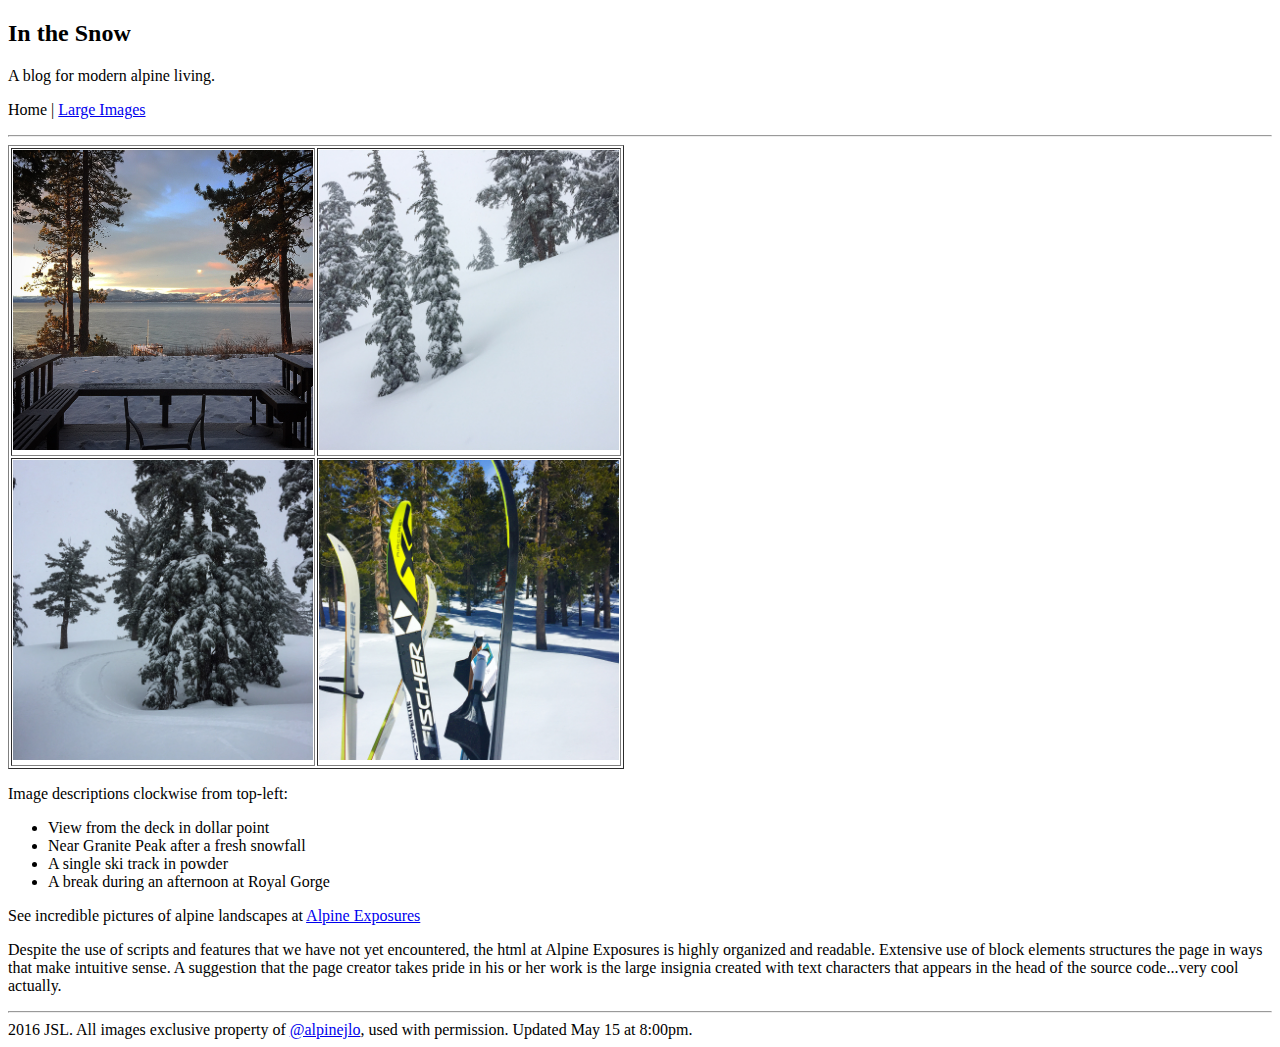
==== index.html @ 63b9df27 "modified images and sources" ====
<!DOCTYPE html>
<html>
<head>
	<title>In the Snow</title>
</head>
<body>
	<div>
		<h2>In the Snow</h2>
		
		<p>A blog for modern alpine living.</p>
	
		<nav>
			<p>Home |
			<a href="photos.html">Large Images</a>
			</p>
		</nav>

		<hr>
	</div>

	<div>
		<table border=1>
			<tr>
				<td><img src="images/deck_.jpg" alt="deck view" width="300" height="300"></td>
				<td><img src="images/snow1_.jpg" alt="snow 1" width="300" height="300"></td>
			</tr>
			<tr>
				<td><img src="images/snow2_.jpg" alt="snow 2" width="300" height="300"></td>
				<td><img src="images/xc_.jpg" alt="royal gorge" width="300" height="300"></td>
			</tr>
		</table>
	</div>

	<div>
		<p>Image descriptions clockwise from top-left:</p>
		<ul>
			<li>View from the deck in dollar point</li>
			<li>Near Granite Peak after a fresh snowfall</li>
			<li>A single ski track in powder</li>
			<li>A break during an afternoon at Royal Gorge</li>
		</ul>
	</div>

	<div>
		<p>See incredible pictures of alpine landscapes at <a href="http://alpineexposures.com">Alpine Exposures</a></p>
		<p>Despite the use of scripts and features that we have not yet encountered, the html at Alpine Exposures is highly organized and readable. Extensive use of block elements structures the page in ways that make intuitive sense. A suggestion that the page creator takes pride in his or her work is the large insignia created with text characters that appears in the head of the source code...very cool actually.</p>
	</div>

	<hr>

	<footer>2016 JSL. All images exclusive property of <a href="https://www.instagram.com/alpinejlo/">@alpinejlo</a>, used with permission. Updated <time datetime="2016-05-15 20:00">May 15 at 8:00pm</time>.</footer>


</body>
</html>
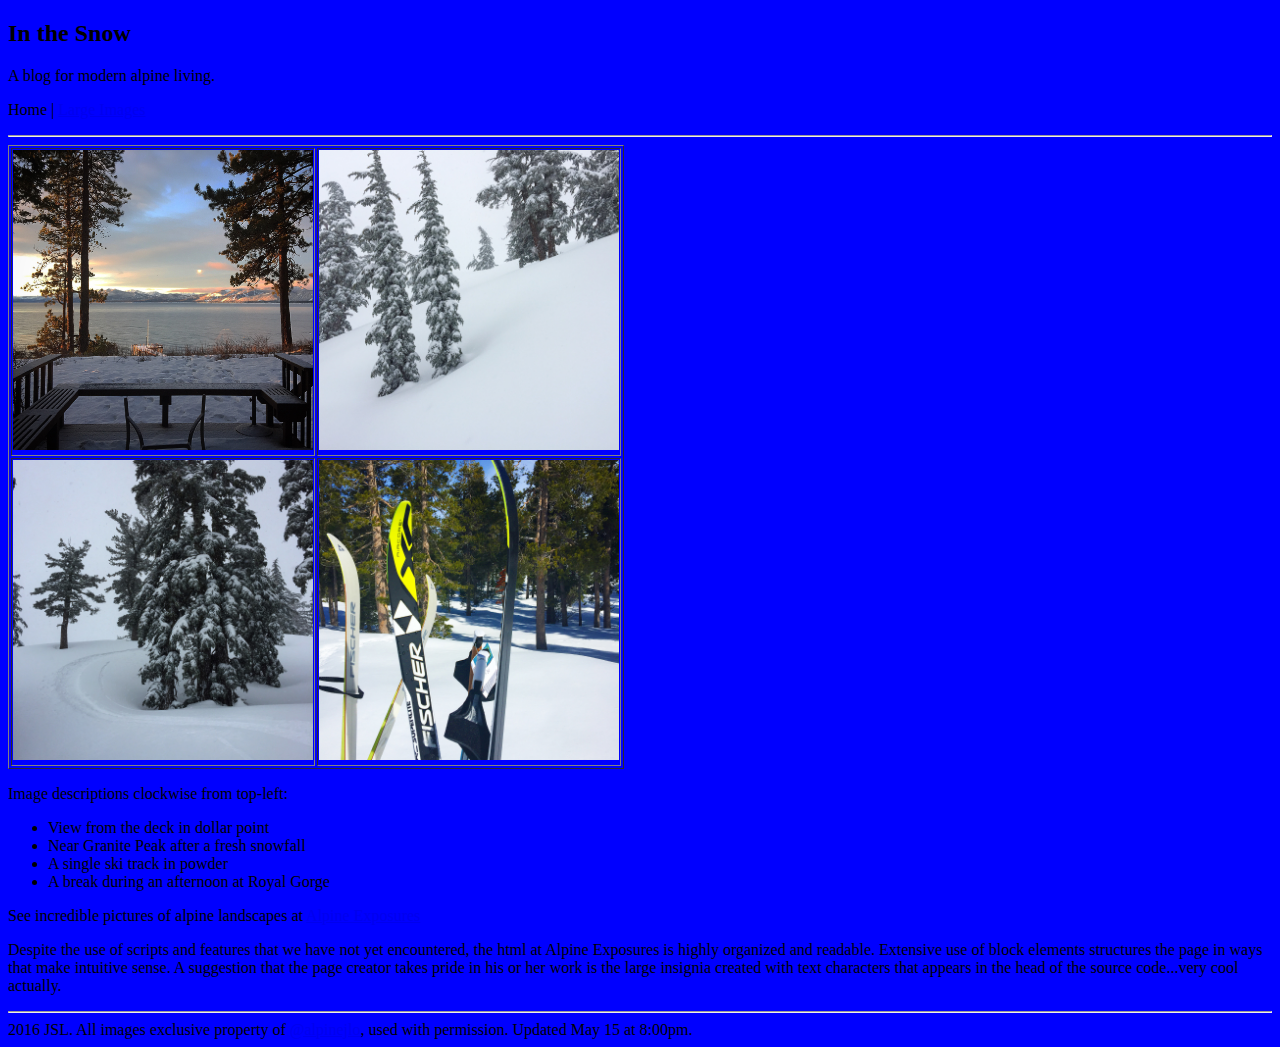
==== commit cff056d0: "adding linked stylesheet" ====
--- a/index.html
+++ b/index.html
@@ -2,6 +2,7 @@
 <html>
 <head>
 	<title>In the Snow</title>
+	<link rel="stylesheet" href="styles.css" type="text/css">
 </head>
 <body>
 	<div>
--- a/styles.css
+++ b/styles.css
@@ -0,0 +1,3 @@
+body {
+	background: blue;
+}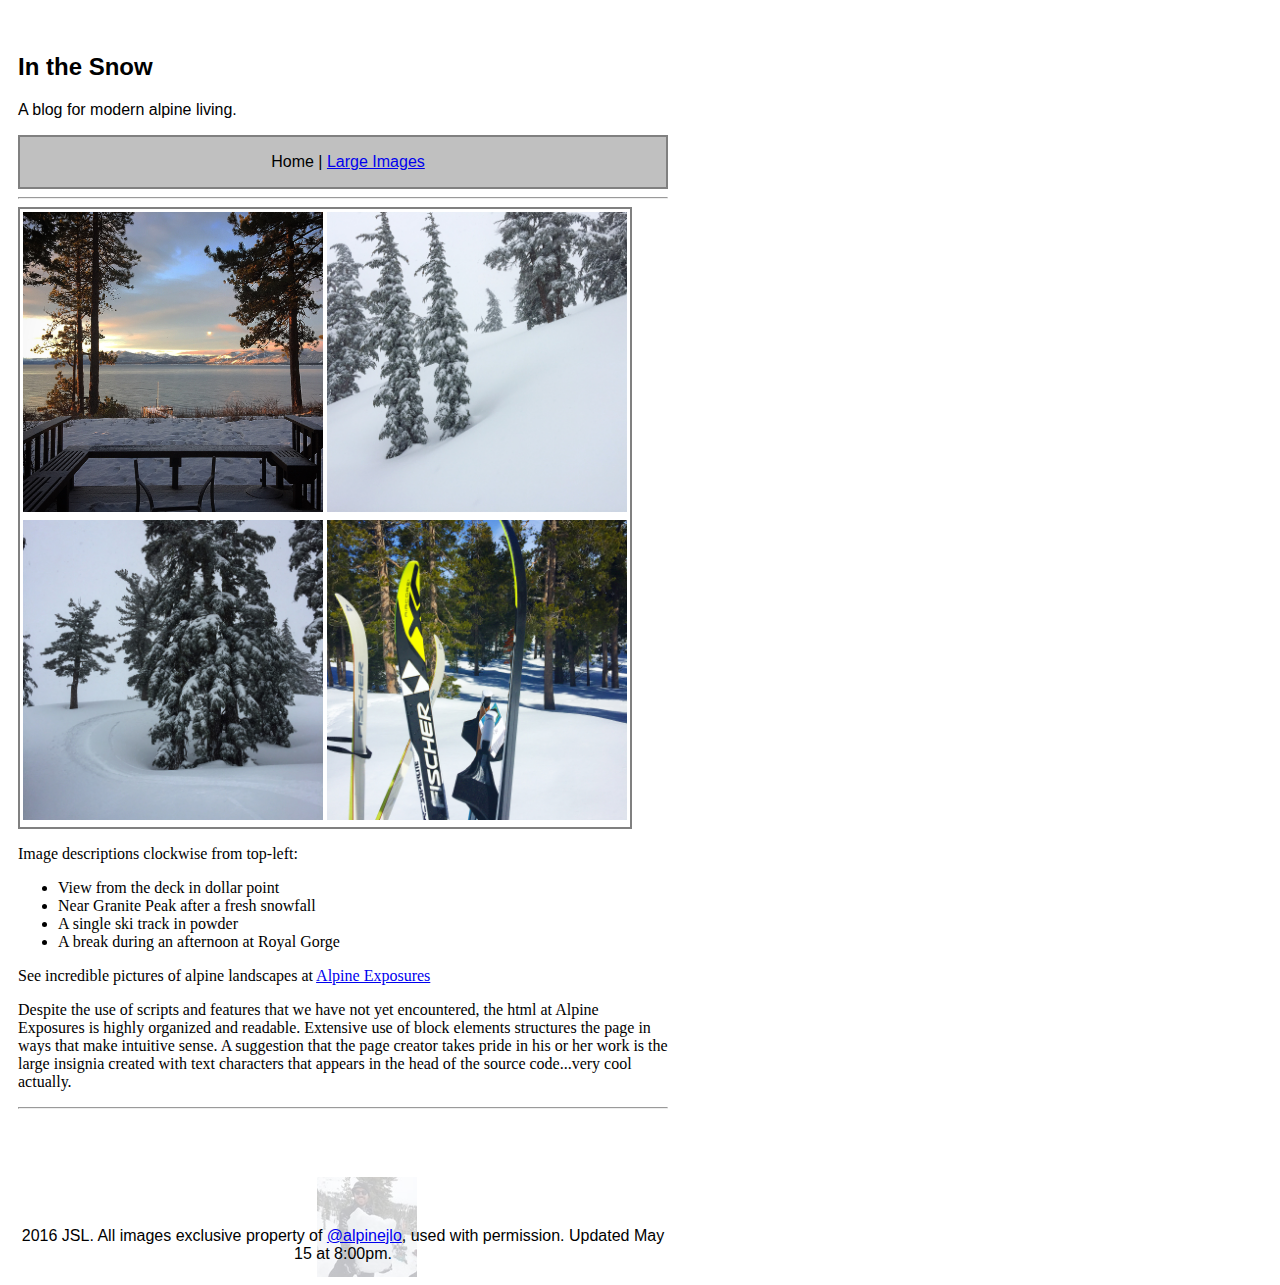
==== commit 73ad1b2f: "adding updated styles and html to IO page for instructor review" ====
--- a/index.html
+++ b/index.html
@@ -5,7 +5,7 @@
 	<link rel="stylesheet" href="styles.css" type="text/css">
 </head>
 <body>
-	<div>
+	<div class="outside-text">
 		<h2>In the Snow</h2>
 		
 		<p>A blog for modern alpine living.</p>
@@ -20,7 +20,7 @@
 	</div>
 
 	<div>
-		<table border=1>
+		<table>
 			<tr>
 				<td><img src="images/deck_.jpg" alt="deck view" width="300" height="300"></td>
 				<td><img src="images/snow1_.jpg" alt="snow 1" width="300" height="300"></td>
@@ -49,7 +49,9 @@
 
 	<hr>
 
-	<footer>2016 JSL. All images exclusive property of <a href="https://www.instagram.com/alpinejlo/">@alpinejlo</a>, used with permission. Updated <time datetime="2016-05-15 20:00">May 15 at 8:00pm</time>.</footer>
+	<div class="image-holder">
+		<footer class="outside-text">2016 JSL. All images exclusive property of <img id="background-image1" src="images/thumbpic.jpg" alt="thumbpic"><a href="https://www.instagram.com/alpinejlo/">@alpinejlo</a>, used with permission. Updated <time datetime="2016-05-15 20:00">May 15 at 8:00pm</time>.</footer>
+	</div>
 
 
 </body>
--- a/styles.css
+++ b/styles.css
@@ -1,3 +1,52 @@
 body {
-	background: blue;
+	max-width: 650px;
+	padding: 10px;
+}
+
+.outside-text {
+	font-family: sans-serif;
+	margin-top: 35px;
+}
+
+nav {
+	padding-left: 10px;
+	border: 2px solid gray;
+	background: silver;
+	text-align: center;
+}
+
+table {
+	border: 2px solid gray;
+}
+
+footer {
+	position: absolute;
+	top: 50%;
+	margin-bottom: 50px;
+}
+
+.image-holder {
+	position: relative;
+	display: block;
+	height: 150px;
+	text-align: center;
+}
+
+#background-image1 {
+	position: absolute;
+	z-index: -1;
+	opacity: .25;
+	transform: translate(-10%,-50%);
+	max-width: 100px;
+	max-height: 100px;
+}
+
+a:visited {
+	color: black;
+}
+
+@media screen and (max-width: 400px) {
+  body {
+    font-size: .5em;
+  }
 }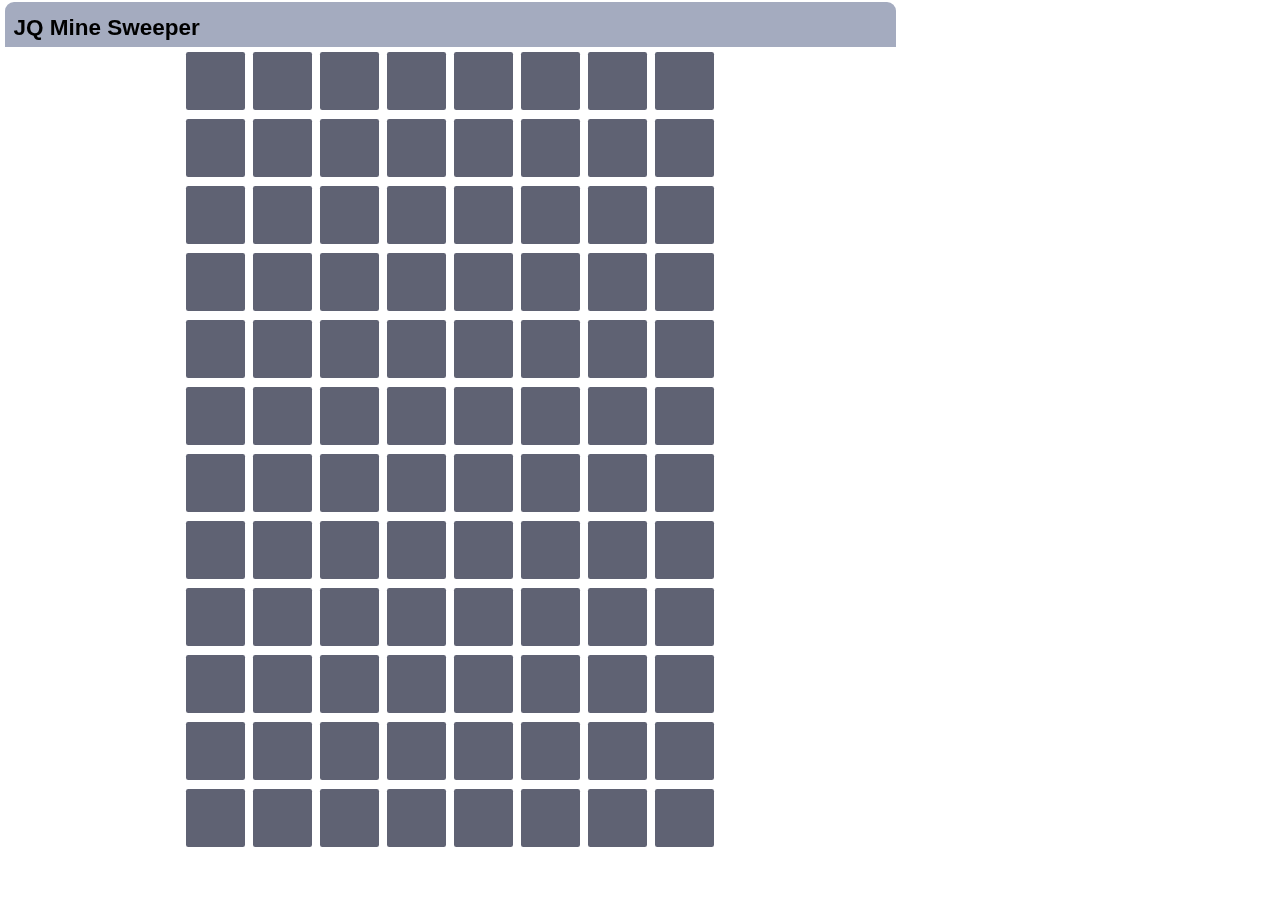
==== commit 9c89d0c4: "adding minesweeper game" ====
--- a/index.html
+++ b/index.html
@@ -1,58 +1,142 @@
 <!DOCTYPE html>
 <html>
 <head>
-	<title>In the Snow</title>
-	<link rel="stylesheet" href="styles.css" type="text/css">
+	<title></title>
+	<link href='box_clicker.css' rel='stylesheet' type='text/css'>
+	<script src="https://ajax.googleapis.com/ajax/libs/jquery/3.0.0/jquery.min.js"></script>
+	<script type='text/javascript' src='box_clicker.js'></script>
 </head>
 <body>
-	<div class="outside-text">
-		<h2>In the Snow</h2>
-		
-		<p>A blog for modern alpine living.</p>
-	
-		<nav>
-			<p>Home |
-			<a href="photos.html">Large Images</a>
-			</p>
-		</nav>
-
-		<hr>
+	<div id='center'>
+		<div id='heading'>
+			<div id='gamename'>JQ Mine Sweeper</div>
+			<div id='score'></div>
+		</div>
+		<div id='dropDown'>
+			<p id='result'></p>
+			<div id='giphy'></div>
+			<div id='button'>Play Again</div>
+		</div>
+		<div class='row'>
+			<div class='column'></div>
+			<div class='column'></div>
+			<div class='column'></div>
+			<div class='column'></div>
+			<div class='column'></div>
+			<div class='column'></div>
+			<div class='column'></div>
+			<div class='column'></div>
+		</div>
+		<div class='row'>
+			<div class='column'></div>
+			<div class='column'></div>
+			<div class='column'></div>
+			<div class='column'></div>
+			<div class='column'></div>
+			<div class='column'></div>
+			<div class='column'></div>
+			<div class='column'></div>
+		</div>
+		<div class='row'>
+			<div class='column'></div>
+			<div class='column'></div>
+			<div class='column'></div>
+			<div class='column'></div>
+			<div class='column'></div>
+			<div class='column'></div>
+			<div class='column'></div>
+			<div class='column'></div>
+		</div>
+		<div class='row'>
+			<div class='column'></div>
+			<div class='column'></div>
+			<div class='column'></div>
+			<div class='column'></div>
+			<div class='column'></div>
+			<div class='column'></div>
+			<div class='column'></div>
+			<div class='column'></div>
+		</div>
+		<div class='row'>
+			<div class='column'></div>
+			<div class='column'></div>
+			<div class='column'></div>
+			<div class='column'></div>
+			<div class='column'></div>
+			<div class='column'></div>
+			<div class='column'></div>
+			<div class='column'></div>
+		</div>
+		<div class='row'>
+			<div class='column'></div>
+			<div class='column'></div>
+			<div class='column'></div>
+			<div class='column'></div>
+			<div class='column'></div>
+			<div class='column'></div>
+			<div class='column'></div>
+			<div class='column'></div>
+		</div>
+		<div class='row'>
+			<div class='column'></div>
+			<div class='column'></div>
+			<div class='column'></div>
+			<div class='column'></div>
+			<div class='column'></div>
+			<div class='column'></div>
+			<div class='column'></div>
+			<div class='column'></div>
+		</div>
+		<div class='row'>
+			<div class='column'></div>
+			<div class='column'></div>
+			<div class='column'></div>
+			<div class='column'></div>
+			<div class='column'></div>
+			<div class='column'></div>
+			<div class='column'></div>
+			<div class='column'></div>
+		</div>
+		<div class='row'>
+			<div class='column'></div>
+			<div class='column'></div>
+			<div class='column'></div>
+			<div class='column'></div>
+			<div class='column'></div>
+			<div class='column'></div>
+			<div class='column'></div>
+			<div class='column'></div>
+		</div>
+		<div class='row'>
+			<div class='column'></div>
+			<div class='column'></div>
+			<div class='column'></div>
+			<div class='column'></div>
+			<div class='column'></div>
+			<div class='column'></div>
+			<div class='column'></div>
+			<div class='column'></div>
+		</div>
+		<div class='row'>
+			<div class='column'></div>
+			<div class='column'></div>
+			<div class='column'></div>
+			<div class='column'></div>
+			<div class='column'></div>
+			<div class='column'></div>
+			<div class='column'></div>
+			<div class='column'></div>
+		</div>
+		<div class='row'>
+			<div class='column'></div>
+			<div class='column'></div>
+			<div class='column'></div>
+			<div class='column'></div>
+			<div class='column'></div>
+			<div class='column'></div>
+			<div class='column'></div>
+			<div class='column'></div>
+		</div>
 	</div>
-
-	<div>
-		<table>
-			<tr>
-				<td><img src="images/deck_.jpg" alt="deck view" width="300" height="300"></td>
-				<td><img src="images/snow1_.jpg" alt="snow 1" width="300" height="300"></td>
-			</tr>
-			<tr>
-				<td><img src="images/snow2_.jpg" alt="snow 2" width="300" height="300"></td>
-				<td><img src="images/xc_.jpg" alt="royal gorge" width="300" height="300"></td>
-			</tr>
-		</table>
-	</div>
-
-	<div>
-		<p>Image descriptions clockwise from top-left:</p>
-		<ul>
-			<li>View from the deck in dollar point</li>
-			<li>Near Granite Peak after a fresh snowfall</li>
-			<li>A single ski track in powder</li>
-			<li>A break during an afternoon at Royal Gorge</li>
-		</ul>
-	</div>
-
-	<div>
-		<p>See incredible pictures of alpine landscapes at <a href="http://alpineexposures.com">Alpine Exposures</a></p>
-		<p>Despite the use of scripts and features that we have not yet encountered, the html at Alpine Exposures is highly organized and readable. Extensive use of block elements structures the page in ways that make intuitive sense. A suggestion that the page creator takes pride in his or her work is the large insignia created with text characters that appears in the head of the source code...very cool actually.</p>
-	</div>
-
-	<hr>
-
-	<div class="image-holder">
-		<footer class="outside-text">2016 JSL. All images exclusive property of <img id="background-image1" src="images/thumbpic.jpg" alt="thumbpic"><a href="https://www.instagram.com/alpinejlo/">@alpinejlo</a>, used with permission. Updated <time datetime="2016-05-15 20:00">May 15 at 8:00pm</time>.</footer>
-	</div>
-
-
 </body>
 </html>--- a/box_clicker.css
+++ b/box_clicker.css
@@ -0,0 +1,134 @@
+:root {
+	--square-size: 6.5vh;
+}
+
+body {
+	text-align: center;
+	margin: 0px;
+	padding: 0px;
+}
+
+#center {
+	padding: 0px;
+	margin: 0px;
+	width: 100vmin;
+	height: 100vmin;
+	position: fixed;
+	display: block;
+	text-align: center;
+}
+
+#heading {
+	display: inline-block;
+	height: 5vmin;
+	width: 99vmin;
+	margin: .25vmin;
+	border-top-left-radius: 1vmin;
+	border-top-right-radius: 1vmin;
+	background-color: #A4ABBF;
+	text-align: left;
+}
+
+#gamename {
+	display: inline-block;
+	font-size: 2.5vmin;
+	font-family: sans-serif;
+	width: 22vmin;
+	font-weight: bold;
+	padding: 1vmin;
+}
+
+#score {
+	display: inline-block;
+	height: 90%;
+	font-size: 2.5vmin;
+	font-family: sans-serif;
+	width: 22vmin;
+	font-weight: lighter;
+	padding: 1vmin;
+	padding-left: 40vmin;
+	vertical-align: middle;
+}
+
+#dropDown {
+	top: -100vh;
+	left: 10vmin;
+	height: 72vh;
+	width: 80vmin;
+	text-align: center;
+	vertical-align: middle;
+	background: rgba(255,255,255,.9);
+	display: block;
+	position: fixed;
+	z-index: 10000;
+}
+
+#dropDown p {
+	font-size: 8vmin;
+	/*opacity: 100%;*/
+	font-family: sans-serif;
+}
+
+#result {
+	top: 10vh;
+	position: relative;
+	display: inline-block;
+}
+
+#giphy {
+	display: block;
+}
+
+#button {
+	top: 20vh;
+	display: inline-block;
+	position: relative;
+	font-size: 5vmin;
+	/*opacity: 100%;*/
+	font-family: sans-serif;
+	font-weight: bolder;
+	border: 5px #5F6273 solid;
+	border-radius: 2vmin;
+	width: 40vmin;
+	height: 10vmin;
+	padding-top: 5vmin;
+	background: rgba(255,255,255,1);
+}
+
+
+
+.column {
+	display: inline-block;
+	height: var(--square-size);
+	width: var(--square-size);
+	margin: .25vmin;
+	border-radius: .25vmin;
+	background-color: #5F6273;
+}
+
+.column_safe {
+	display: inline-block;
+	height: var(--square-size);
+	width: var(--square-size);
+	margin: .25vmin;
+	border-radius: .25vmin;
+	background-color: #E2E1E9;
+}
+
+.column_close {
+	display: inline-block;
+	height: var(--square-size);
+	width: var(--square-size);
+	margin: .25vmin;
+	border-radius: .25vmin;
+	background-color: #FFC85D;
+}
+
+.column_bomb {
+	display: inline-block;
+	height: var(--square-size);
+	width: var(--square-size);
+	margin: .25vmin;
+	border-radius: 11vmin;
+	background-color: #F00807;
+}
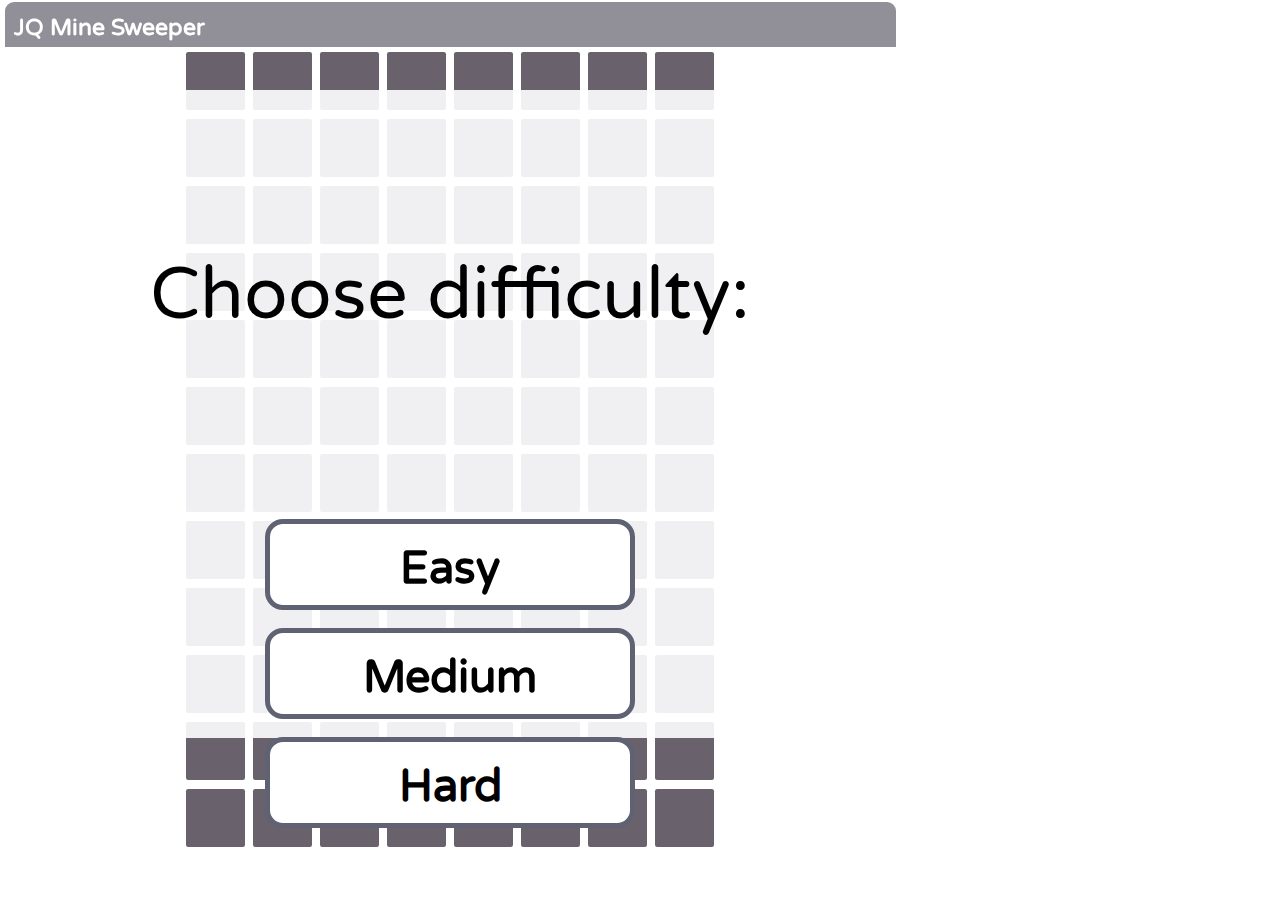
==== commit 7aec4436: "adding updated mine sweeper files" ====
--- a/index.html
+++ b/index.html
@@ -3,6 +3,7 @@
 <head>
 	<title></title>
 	<link href='box_clicker.css' rel='stylesheet' type='text/css'>
+	<link href="https://fonts.googleapis.com/css?family=Varela+Round" rel="stylesheet">
 	<script src="https://ajax.googleapis.com/ajax/libs/jquery/3.0.0/jquery.min.js"></script>
 	<script type='text/javascript' src='box_clicker.js'></script>
 </head>
@@ -12,130 +13,136 @@
 			<div id='gamename'>JQ Mine Sweeper</div>
 			<div id='score'></div>
 		</div>
+		<div id='starter'>
+			<p id='intro_text'>Choose difficulty:</p>
+			<div class='difficulty' id='easy'>Easy</div>
+			<div class='difficulty' id='medium'>Medium</div>
+			<div class='difficulty' id='hard'>Hard</div>
+		</div>
 		<div id='dropDown'>
 			<p id='result'></p>
 			<div id='giphy'></div>
 			<div id='button'>Play Again</div>
 		</div>
 		<div class='row'>
-			<div class='column'></div>
-			<div class='column'></div>
-			<div class='column'></div>
-			<div class='column'></div>
-			<div class='column'></div>
-			<div class='column'></div>
-			<div class='column'></div>
-			<div class='column'></div>
+			<div class='tile'></div>
+			<div class='tile'></div>
+			<div class='tile'></div>
+			<div class='tile'></div>
+			<div class='tile'></div>
+			<div class='tile'></div>
+			<div class='tile'></div>
+			<div class='tile'></div>
 		</div>
 		<div class='row'>
-			<div class='column'></div>
-			<div class='column'></div>
-			<div class='column'></div>
-			<div class='column'></div>
-			<div class='column'></div>
-			<div class='column'></div>
-			<div class='column'></div>
-			<div class='column'></div>
+			<div class='tile'></div>
+			<div class='tile'></div>
+			<div class='tile'></div>
+			<div class='tile'></div>
+			<div class='tile'></div>
+			<div class='tile'></div>
+			<div class='tile'></div>
+			<div class='tile'></div>
 		</div>
 		<div class='row'>
-			<div class='column'></div>
-			<div class='column'></div>
-			<div class='column'></div>
-			<div class='column'></div>
-			<div class='column'></div>
-			<div class='column'></div>
-			<div class='column'></div>
-			<div class='column'></div>
+			<div class='tile'></div>
+			<div class='tile'></div>
+			<div class='tile'></div>
+			<div class='tile'></div>
+			<div class='tile'></div>
+			<div class='tile'></div>
+			<div class='tile'></div>
+			<div class='tile'></div>
 		</div>
 		<div class='row'>
-			<div class='column'></div>
-			<div class='column'></div>
-			<div class='column'></div>
-			<div class='column'></div>
-			<div class='column'></div>
-			<div class='column'></div>
-			<div class='column'></div>
-			<div class='column'></div>
+			<div class='tile'></div>
+			<div class='tile'></div>
+			<div class='tile'></div>
+			<div class='tile'></div>
+			<div class='tile'></div>
+			<div class='tile'></div>
+			<div class='tile'></div>
+			<div class='tile'></div>
 		</div>
 		<div class='row'>
-			<div class='column'></div>
-			<div class='column'></div>
-			<div class='column'></div>
-			<div class='column'></div>
-			<div class='column'></div>
-			<div class='column'></div>
-			<div class='column'></div>
-			<div class='column'></div>
+			<div class='tile'></div>
+			<div class='tile'></div>
+			<div class='tile'></div>
+			<div class='tile'></div>
+			<div class='tile'></div>
+			<div class='tile'></div>
+			<div class='tile'></div>
+			<div class='tile'></div>
 		</div>
 		<div class='row'>
-			<div class='column'></div>
-			<div class='column'></div>
-			<div class='column'></div>
-			<div class='column'></div>
-			<div class='column'></div>
-			<div class='column'></div>
-			<div class='column'></div>
-			<div class='column'></div>
+			<div class='tile'></div>
+			<div class='tile'></div>
+			<div class='tile'></div>
+			<div class='tile'></div>
+			<div class='tile'></div>
+			<div class='tile'></div>
+			<div class='tile'></div>
+			<div class='tile'></div>
 		</div>
 		<div class='row'>
-			<div class='column'></div>
-			<div class='column'></div>
-			<div class='column'></div>
-			<div class='column'></div>
-			<div class='column'></div>
-			<div class='column'></div>
-			<div class='column'></div>
-			<div class='column'></div>
+			<div class='tile'></div>
+			<div class='tile'></div>
+			<div class='tile'></div>
+			<div class='tile'></div>
+			<div class='tile'></div>
+			<div class='tile'></div>
+			<div class='tile'></div>
+			<div class='tile'></div>
 		</div>
 		<div class='row'>
-			<div class='column'></div>
-			<div class='column'></div>
-			<div class='column'></div>
-			<div class='column'></div>
-			<div class='column'></div>
-			<div class='column'></div>
-			<div class='column'></div>
-			<div class='column'></div>
+			<div class='tile'></div>
+			<div class='tile'></div>
+			<div class='tile'></div>
+			<div class='tile'></div>
+			<div class='tile'></div>
+			<div class='tile'></div>
+			<div class='tile'></div>
+			<div class='tile'></div>
 		</div>
 		<div class='row'>
-			<div class='column'></div>
-			<div class='column'></div>
-			<div class='column'></div>
-			<div class='column'></div>
-			<div class='column'></div>
-			<div class='column'></div>
-			<div class='column'></div>
-			<div class='column'></div>
+			<div class='tile'></div>
+			<div class='tile'></div>
+			<div class='tile'></div>
+			<div class='tile'></div>
+			<div class='tile'></div>
+			<div class='tile'></div>
+			<div class='tile'></div>
+			<div class='tile'></div>
 		</div>
 		<div class='row'>
-			<div class='column'></div>
-			<div class='column'></div>
-			<div class='column'></div>
-			<div class='column'></div>
-			<div class='column'></div>
-			<div class='column'></div>
-			<div class='column'></div>
-			<div class='column'></div>
+			<div class='tile'></div>
+			<div class='tile'></div>
+			<div class='tile'></div>
+			<div class='tile'></div>
+			<div class='tile'></div>
+			<div class='tile'></div>
+			<div class='tile'></div>
+			<div class='tile'></div>
 		</div>
 		<div class='row'>
-			<div class='column'></div>
-			<div class='column'></div>
-			<div class='column'></div>
-			<div class='column'></div>
-			<div class='column'></div>
-			<div class='column'></div>
-			<div class='column'></div>
-			<div class='column'></div>
+			<div class='tile'></div>
+			<div class='tile'></div>
+			<div class='tile'></div>
+			<div class='tile'></div>
+			<div class='tile'></div>
+			<div class='tile'></div>
+			<div class='tile'></div>
+			<div class='tile'></div>
 		</div>
 		<div class='row'>
-			<div class='column'></div>
-			<div class='column'></div>
-			<div class='column'></div>
-			<div class='column'></div>
-			<div class='column'></div>
-			<div class='column'></div>
-			<div class='column'></div>
-			<div class='column'></div>
+			<div class='tile'></div>
+			<div class='tile'></div>
+			<div class='tile'></div>
+			<div class='tile'></div>
+			<div class='tile'></div>
+			<div class='tile'></div>
+			<div class='tile'></div>
+			<div class='tile'></div>
 		</div>
 	</div>
 </body>
--- a/box_clicker.css
+++ b/box_clicker.css
@@ -1,5 +1,13 @@
 :root {
 	--square-size: 6.5vh;
+	--header-font: 'Varela Round', sans-serif;
+	--body-font: 'Varela Round', sans-serif;
+	--mine-color: #F60A20;
+	--warning-color: #FFFF5C;
+	--safe-color: #E8EBF7;
+	--tile-color: #69626D;
+	--button-click-color: #3E92CC;
+	--header-color: #919098;
 }
 
 body {
@@ -25,14 +33,15 @@
 	margin: .25vmin;
 	border-top-left-radius: 1vmin;
 	border-top-right-radius: 1vmin;
-	background-color: #A4ABBF;
+	background-color: var(--header-color);
 	text-align: left;
+	color: white;
 }
 
 #gamename {
 	display: inline-block;
 	font-size: 2.5vmin;
-	font-family: sans-serif;
+	font-family: var(--header-font);
 	width: 22vmin;
 	font-weight: bold;
 	padding: 1vmin;
@@ -42,12 +51,52 @@
 	display: inline-block;
 	height: 90%;
 	font-size: 2.5vmin;
-	font-family: sans-serif;
+	font-family: var(--header-font);
 	width: 22vmin;
 	font-weight: lighter;
 	padding: 1vmin;
-	padding-left: 40vmin;
+	padding-left: 50vmin;
 	vertical-align: middle;
+}
+
+#starter {
+	top: 10vh;
+	left: 10vmin;
+	height: 72vh;
+	width: 80vmin;
+	text-align: center;
+	vertical-align: middle;
+	background: rgba(255,255,255,.9);
+	display: block;
+	position: fixed;
+	z-index: 10000;
+}
+
+#starter p {
+	font-size: 8vmin;
+	font-family: var(--body-font);
+}
+
+#intro_text {
+	top: 10vh;
+	position: relative;
+	display: inline-block;
+}
+
+.difficulty {
+	top: 20vh;
+	display: inline-block;
+	position: relative;
+	font-size: 5vmin;
+	font-family: var(--header-font);
+	font-weight: bolder;
+	border: 5px #5F6273 solid;
+	border-radius: 2vmin;
+	width: 40vmin;
+	height: 7vmin;
+	padding-top: 2vmin;
+	margin-top: 2vmin;
+	background: rgba(255,255,255,1);
 }
 
 #dropDown {
@@ -65,8 +114,7 @@
 
 #dropDown p {
 	font-size: 8vmin;
-	/*opacity: 100%;*/
-	font-family: sans-serif;
+	font-family: var(--body-font);
 }
 
 #result {
@@ -84,8 +132,7 @@
 	display: inline-block;
 	position: relative;
 	font-size: 5vmin;
-	/*opacity: 100%;*/
-	font-family: sans-serif;
+	font-family: var(--header-font);
 	font-weight: bolder;
 	border: 5px #5F6273 solid;
 	border-radius: 2vmin;
@@ -97,38 +144,38 @@
 
 
 
-.column {
+.tile {
 	display: inline-block;
 	height: var(--square-size);
 	width: var(--square-size);
 	margin: .25vmin;
 	border-radius: .25vmin;
-	background-color: #5F6273;
+	background-color: var(--tile-color);
 }
 
-.column_safe {
+.tile_safe {
 	display: inline-block;
 	height: var(--square-size);
 	width: var(--square-size);
 	margin: .25vmin;
 	border-radius: .25vmin;
-	background-color: #E2E1E9;
+	background-color: var(--safe-color);
 }
 
-.column_close {
+.tile_warning {
 	display: inline-block;
 	height: var(--square-size);
 	width: var(--square-size);
 	margin: .25vmin;
 	border-radius: .25vmin;
-	background-color: #FFC85D;
+	background-color: var(--warning-color);
 }
 
-.column_bomb {
+.tile_mine {
 	display: inline-block;
 	height: var(--square-size);
 	width: var(--square-size);
 	margin: .25vmin;
 	border-radius: 11vmin;
-	background-color: #F00807;
+	background-color: var(--mine-color);
 }
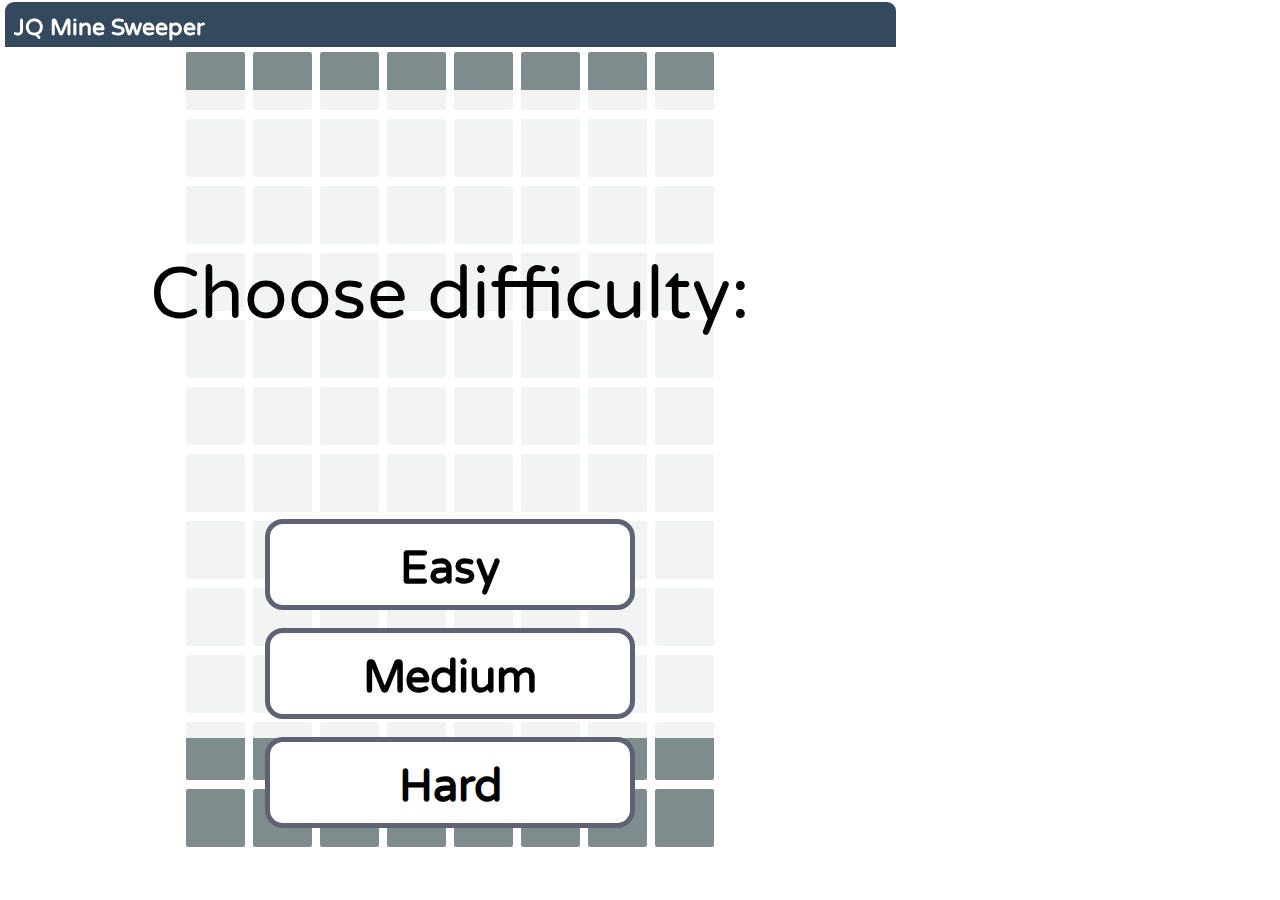
==== commit 1b2502d9: "add google analytics" ====
--- a/index.html
+++ b/index.html
@@ -6,6 +6,16 @@
 	<link href="https://fonts.googleapis.com/css?family=Varela+Round" rel="stylesheet">
 	<script src="https://ajax.googleapis.com/ajax/libs/jquery/3.0.0/jquery.min.js"></script>
 	<script type='text/javascript' src='box_clicker.js'></script>
+	<script>
+  		(function(i,s,o,g,r,a,m){i['GoogleAnalyticsObject']=r;i[r]=i[r]||function(){
+  		(i[r].q=i[r].q||[]).push(arguments)},i[r].l=1*new Date();a=s.createElement(o),
+  		m=s.getElementsByTagName(o)[0];a.async=1;a.src=g;m.parentNode.insertBefore(a,m)
+  		})(window,document,'script','https://www.google-analytics.com/analytics.js','ga');
+
+  		ga('create', 'UA-80532025-1', 'auto');
+  		ga('send', 'pageview');
+
+	</script>
 </head>
 <body>
 	<div id='center'>
--- a/box_clicker.css
+++ b/box_clicker.css
@@ -2,12 +2,12 @@
 	--square-size: 6.5vh;
 	--header-font: 'Varela Round', sans-serif;
 	--body-font: 'Varela Round', sans-serif;
-	--mine-color: #F60A20;
-	--warning-color: #FFFF5C;
-	--safe-color: #E8EBF7;
-	--tile-color: #69626D;
-	--button-click-color: #3E92CC;
-	--header-color: #919098;
+	--mine-color: #e74c3c;
+	--warning-color: #f1c40f;
+	--safe-color: #bdc3c7;
+	--tile-color: #7f8c8d;
+	--button-click-color: #3498db;
+	--header-color: #34495e;
 }
 
 body {
@@ -42,7 +42,7 @@
 	display: inline-block;
 	font-size: 2.5vmin;
 	font-family: var(--header-font);
-	width: 22vmin;
+	width: 30vmin;
 	font-weight: bold;
 	padding: 1vmin;
 }
@@ -55,8 +55,9 @@
 	width: 22vmin;
 	font-weight: lighter;
 	padding: 1vmin;
-	padding-left: 50vmin;
+	padding-left: 40vmin;
 	vertical-align: middle;
+	text-align: right;
 }
 
 #starter {
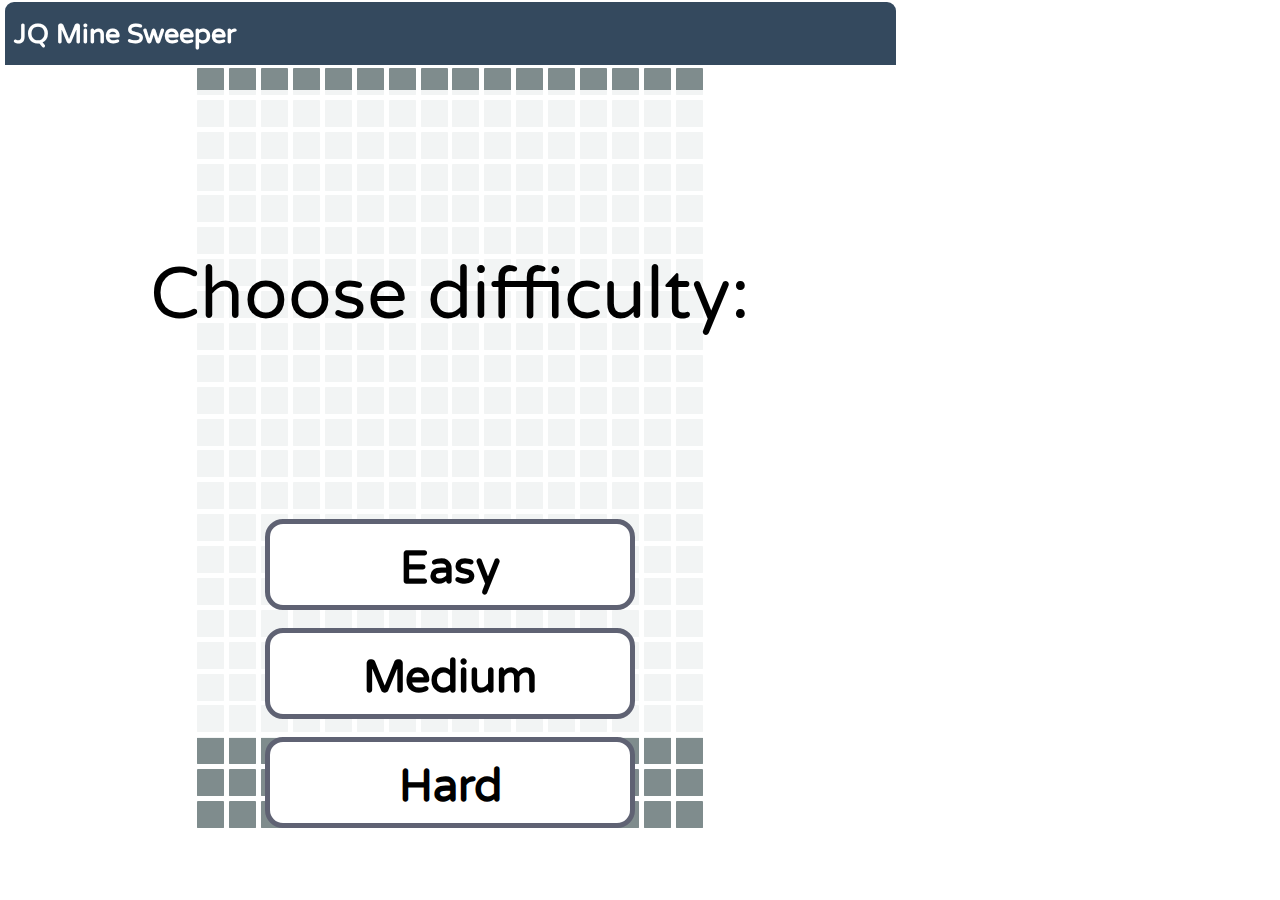
==== commit d8e169b3: "Add update 1.1" ====
--- a/index.html
+++ b/index.html
@@ -1,9 +1,10 @@
 <!DOCTYPE html>
 <html>
 <head>
-	<title></title>
+	<title>JQuery MineSweeper v1.1</title>
 	<link href='box_clicker.css' rel='stylesheet' type='text/css'>
 	<link href="https://fonts.googleapis.com/css?family=Varela+Round" rel="stylesheet">
+	<meta name="viewport" content="width=device-width, initial-scale=1.0, maximum-scale=1.0, user-scalable=no" />
 	<script src="https://ajax.googleapis.com/ajax/libs/jquery/3.0.0/jquery.min.js"></script>
 	<script type='text/javascript' src='box_clicker.js'></script>
 	<script>
@@ -34,126 +35,462 @@
 			<div id='giphy'></div>
 			<div id='button'>Play Again</div>
 		</div>
-		<div class='row'>
-			<div class='tile'></div>
-			<div class='tile'></div>
-			<div class='tile'></div>
-			<div class='tile'></div>
-			<div class='tile'></div>
-			<div class='tile'></div>
-			<div class='tile'></div>
-			<div class='tile'></div>
-		</div>
-		<div class='row'>
-			<div class='tile'></div>
-			<div class='tile'></div>
-			<div class='tile'></div>
-			<div class='tile'></div>
-			<div class='tile'></div>
-			<div class='tile'></div>
-			<div class='tile'></div>
-			<div class='tile'></div>
-		</div>
-		<div class='row'>
-			<div class='tile'></div>
-			<div class='tile'></div>
-			<div class='tile'></div>
-			<div class='tile'></div>
-			<div class='tile'></div>
-			<div class='tile'></div>
-			<div class='tile'></div>
-			<div class='tile'></div>
-		</div>
-		<div class='row'>
-			<div class='tile'></div>
-			<div class='tile'></div>
-			<div class='tile'></div>
-			<div class='tile'></div>
-			<div class='tile'></div>
-			<div class='tile'></div>
-			<div class='tile'></div>
-			<div class='tile'></div>
-		</div>
-		<div class='row'>
-			<div class='tile'></div>
-			<div class='tile'></div>
-			<div class='tile'></div>
-			<div class='tile'></div>
-			<div class='tile'></div>
-			<div class='tile'></div>
-			<div class='tile'></div>
-			<div class='tile'></div>
-		</div>
-		<div class='row'>
-			<div class='tile'></div>
-			<div class='tile'></div>
-			<div class='tile'></div>
-			<div class='tile'></div>
-			<div class='tile'></div>
-			<div class='tile'></div>
-			<div class='tile'></div>
-			<div class='tile'></div>
-		</div>
-		<div class='row'>
-			<div class='tile'></div>
-			<div class='tile'></div>
-			<div class='tile'></div>
-			<div class='tile'></div>
-			<div class='tile'></div>
-			<div class='tile'></div>
-			<div class='tile'></div>
-			<div class='tile'></div>
-		</div>
-		<div class='row'>
-			<div class='tile'></div>
-			<div class='tile'></div>
-			<div class='tile'></div>
-			<div class='tile'></div>
-			<div class='tile'></div>
-			<div class='tile'></div>
-			<div class='tile'></div>
-			<div class='tile'></div>
-		</div>
-		<div class='row'>
-			<div class='tile'></div>
-			<div class='tile'></div>
-			<div class='tile'></div>
-			<div class='tile'></div>
-			<div class='tile'></div>
-			<div class='tile'></div>
-			<div class='tile'></div>
-			<div class='tile'></div>
-		</div>
-		<div class='row'>
-			<div class='tile'></div>
-			<div class='tile'></div>
-			<div class='tile'></div>
-			<div class='tile'></div>
-			<div class='tile'></div>
-			<div class='tile'></div>
-			<div class='tile'></div>
-			<div class='tile'></div>
-		</div>
-		<div class='row'>
-			<div class='tile'></div>
-			<div class='tile'></div>
-			<div class='tile'></div>
-			<div class='tile'></div>
-			<div class='tile'></div>
-			<div class='tile'></div>
-			<div class='tile'></div>
-			<div class='tile'></div>
-		</div>
-		<div class='row'>
-			<div class='tile'></div>
-			<div class='tile'></div>
-			<div class='tile'></div>
-			<div class='tile'></div>
-			<div class='tile'></div>
-			<div class='tile'></div>
-			<div class='tile'></div>
-			<div class='tile'></div>
-		</div>
+				<div class='row'>
+			<div class='tile'></div>
+			<div class='tile'></div>
+			<div class='tile'></div>
+			<div class='tile'></div>
+			<div class='tile'></div>
+			<div class='tile'></div>
+			<div class='tile'></div>
+			<div class='tile'></div>
+			<div class='tile'></div>
+			<div class='tile'></div>
+			<div class='tile'></div>
+			<div class='tile'></div>
+			<div class='tile'></div>
+			<div class='tile'></div>
+			<div class='tile'></div>
+			<div class='tile'></div>
+		</div>
+
+		<div class='row'>
+			<div class='tile'></div>
+			<div class='tile'></div>
+			<div class='tile'></div>
+			<div class='tile'></div>
+			<div class='tile'></div>
+			<div class='tile'></div>
+			<div class='tile'></div>
+			<div class='tile'></div>
+			<div class='tile'></div>
+			<div class='tile'></div>
+			<div class='tile'></div>
+			<div class='tile'></div>
+			<div class='tile'></div>
+			<div class='tile'></div>
+			<div class='tile'></div>
+			<div class='tile'></div>
+		</div>
+
+		<div class='row'>
+			<div class='tile'></div>
+			<div class='tile'></div>
+			<div class='tile'></div>
+			<div class='tile'></div>
+			<div class='tile'></div>
+			<div class='tile'></div>
+			<div class='tile'></div>
+			<div class='tile'></div>
+			<div class='tile'></div>
+			<div class='tile'></div>
+			<div class='tile'></div>
+			<div class='tile'></div>
+			<div class='tile'></div>
+			<div class='tile'></div>
+			<div class='tile'></div>
+			<div class='tile'></div>
+		</div>
+
+		<div class='row'>
+			<div class='tile'></div>
+			<div class='tile'></div>
+			<div class='tile'></div>
+			<div class='tile'></div>
+			<div class='tile'></div>
+			<div class='tile'></div>
+			<div class='tile'></div>
+			<div class='tile'></div>
+			<div class='tile'></div>
+			<div class='tile'></div>
+			<div class='tile'></div>
+			<div class='tile'></div>
+			<div class='tile'></div>
+			<div class='tile'></div>
+			<div class='tile'></div>
+			<div class='tile'></div>
+		</div>
+
+		<div class='row'>
+			<div class='tile'></div>
+			<div class='tile'></div>
+			<div class='tile'></div>
+			<div class='tile'></div>
+			<div class='tile'></div>
+			<div class='tile'></div>
+			<div class='tile'></div>
+			<div class='tile'></div>
+			<div class='tile'></div>
+			<div class='tile'></div>
+			<div class='tile'></div>
+			<div class='tile'></div>
+			<div class='tile'></div>
+			<div class='tile'></div>
+			<div class='tile'></div>
+			<div class='tile'></div>
+		</div>
+
+		<div class='row'>
+			<div class='tile'></div>
+			<div class='tile'></div>
+			<div class='tile'></div>
+			<div class='tile'></div>
+			<div class='tile'></div>
+			<div class='tile'></div>
+			<div class='tile'></div>
+			<div class='tile'></div>
+			<div class='tile'></div>
+			<div class='tile'></div>
+			<div class='tile'></div>
+			<div class='tile'></div>
+			<div class='tile'></div>
+			<div class='tile'></div>
+			<div class='tile'></div>
+			<div class='tile'></div>
+		</div>
+
+		<div class='row'>
+			<div class='tile'></div>
+			<div class='tile'></div>
+			<div class='tile'></div>
+			<div class='tile'></div>
+			<div class='tile'></div>
+			<div class='tile'></div>
+			<div class='tile'></div>
+			<div class='tile'></div>
+			<div class='tile'></div>
+			<div class='tile'></div>
+			<div class='tile'></div>
+			<div class='tile'></div>
+			<div class='tile'></div>
+			<div class='tile'></div>
+			<div class='tile'></div>
+			<div class='tile'></div>
+		</div>
+
+		<div class='row'>
+			<div class='tile'></div>
+			<div class='tile'></div>
+			<div class='tile'></div>
+			<div class='tile'></div>
+			<div class='tile'></div>
+			<div class='tile'></div>
+			<div class='tile'></div>
+			<div class='tile'></div>
+			<div class='tile'></div>
+			<div class='tile'></div>
+			<div class='tile'></div>
+			<div class='tile'></div>
+			<div class='tile'></div>
+			<div class='tile'></div>
+			<div class='tile'></div>
+			<div class='tile'></div>
+		</div>
+
+		<div class='row'>
+			<div class='tile'></div>
+			<div class='tile'></div>
+			<div class='tile'></div>
+			<div class='tile'></div>
+			<div class='tile'></div>
+			<div class='tile'></div>
+			<div class='tile'></div>
+			<div class='tile'></div>
+			<div class='tile'></div>
+			<div class='tile'></div>
+			<div class='tile'></div>
+			<div class='tile'></div>
+			<div class='tile'></div>
+			<div class='tile'></div>
+			<div class='tile'></div>
+			<div class='tile'></div>
+		</div>
+
+		<div class='row'>
+			<div class='tile'></div>
+			<div class='tile'></div>
+			<div class='tile'></div>
+			<div class='tile'></div>
+			<div class='tile'></div>
+			<div class='tile'></div>
+			<div class='tile'></div>
+			<div class='tile'></div>
+			<div class='tile'></div>
+			<div class='tile'></div>
+			<div class='tile'></div>
+			<div class='tile'></div>
+			<div class='tile'></div>
+			<div class='tile'></div>
+			<div class='tile'></div>
+			<div class='tile'></div>
+		</div>
+
+		<div class='row'>
+			<div class='tile'></div>
+			<div class='tile'></div>
+			<div class='tile'></div>
+			<div class='tile'></div>
+			<div class='tile'></div>
+			<div class='tile'></div>
+			<div class='tile'></div>
+			<div class='tile'></div>
+			<div class='tile'></div>
+			<div class='tile'></div>
+			<div class='tile'></div>
+			<div class='tile'></div>
+			<div class='tile'></div>
+			<div class='tile'></div>
+			<div class='tile'></div>
+			<div class='tile'></div>
+		</div>
+
+		<div class='row'>
+			<div class='tile'></div>
+			<div class='tile'></div>
+			<div class='tile'></div>
+			<div class='tile'></div>
+			<div class='tile'></div>
+			<div class='tile'></div>
+			<div class='tile'></div>
+			<div class='tile'></div>
+			<div class='tile'></div>
+			<div class='tile'></div>
+			<div class='tile'></div>
+			<div class='tile'></div>
+			<div class='tile'></div>
+			<div class='tile'></div>
+			<div class='tile'></div>
+			<div class='tile'></div>
+		</div>
+
+		<div class='row'>
+			<div class='tile'></div>
+			<div class='tile'></div>
+			<div class='tile'></div>
+			<div class='tile'></div>
+			<div class='tile'></div>
+			<div class='tile'></div>
+			<div class='tile'></div>
+			<div class='tile'></div>
+			<div class='tile'></div>
+			<div class='tile'></div>
+			<div class='tile'></div>
+			<div class='tile'></div>
+			<div class='tile'></div>
+			<div class='tile'></div>
+			<div class='tile'></div>
+			<div class='tile'></div>
+		</div>
+
+		<div class='row'>
+			<div class='tile'></div>
+			<div class='tile'></div>
+			<div class='tile'></div>
+			<div class='tile'></div>
+			<div class='tile'></div>
+			<div class='tile'></div>
+			<div class='tile'></div>
+			<div class='tile'></div>
+			<div class='tile'></div>
+			<div class='tile'></div>
+			<div class='tile'></div>
+			<div class='tile'></div>
+			<div class='tile'></div>
+			<div class='tile'></div>
+			<div class='tile'></div>
+			<div class='tile'></div>
+		</div>
+
+		<div class='row'>
+			<div class='tile'></div>
+			<div class='tile'></div>
+			<div class='tile'></div>
+			<div class='tile'></div>
+			<div class='tile'></div>
+			<div class='tile'></div>
+			<div class='tile'></div>
+			<div class='tile'></div>
+			<div class='tile'></div>
+			<div class='tile'></div>
+			<div class='tile'></div>
+			<div class='tile'></div>
+			<div class='tile'></div>
+			<div class='tile'></div>
+			<div class='tile'></div>
+			<div class='tile'></div>
+		</div>
+
+		<div class='row'>
+			<div class='tile'></div>
+			<div class='tile'></div>
+			<div class='tile'></div>
+			<div class='tile'></div>
+			<div class='tile'></div>
+			<div class='tile'></div>
+			<div class='tile'></div>
+			<div class='tile'></div>
+			<div class='tile'></div>
+			<div class='tile'></div>
+			<div class='tile'></div>
+			<div class='tile'></div>
+			<div class='tile'></div>
+			<div class='tile'></div>
+			<div class='tile'></div>
+			<div class='tile'></div>
+		</div>
+
+		<div class='row'>
+			<div class='tile'></div>
+			<div class='tile'></div>
+			<div class='tile'></div>
+			<div class='tile'></div>
+			<div class='tile'></div>
+			<div class='tile'></div>
+			<div class='tile'></div>
+			<div class='tile'></div>
+			<div class='tile'></div>
+			<div class='tile'></div>
+			<div class='tile'></div>
+			<div class='tile'></div>
+			<div class='tile'></div>
+			<div class='tile'></div>
+			<div class='tile'></div>
+			<div class='tile'></div>
+		</div>
+
+		<div class='row'>
+			<div class='tile'></div>
+			<div class='tile'></div>
+			<div class='tile'></div>
+			<div class='tile'></div>
+			<div class='tile'></div>
+			<div class='tile'></div>
+			<div class='tile'></div>
+			<div class='tile'></div>
+			<div class='tile'></div>
+			<div class='tile'></div>
+			<div class='tile'></div>
+			<div class='tile'></div>
+			<div class='tile'></div>
+			<div class='tile'></div>
+			<div class='tile'></div>
+			<div class='tile'></div>
+		</div>
+
+		<div class='row'>
+			<div class='tile'></div>
+			<div class='tile'></div>
+			<div class='tile'></div>
+			<div class='tile'></div>
+			<div class='tile'></div>
+			<div class='tile'></div>
+			<div class='tile'></div>
+			<div class='tile'></div>
+			<div class='tile'></div>
+			<div class='tile'></div>
+			<div class='tile'></div>
+			<div class='tile'></div>
+			<div class='tile'></div>
+			<div class='tile'></div>
+			<div class='tile'></div>
+			<div class='tile'></div>
+		</div>
+
+		<div class='row'>
+			<div class='tile'></div>
+			<div class='tile'></div>
+			<div class='tile'></div>
+			<div class='tile'></div>
+			<div class='tile'></div>
+			<div class='tile'></div>
+			<div class='tile'></div>
+			<div class='tile'></div>
+			<div class='tile'></div>
+			<div class='tile'></div>
+			<div class='tile'></div>
+			<div class='tile'></div>
+			<div class='tile'></div>
+			<div class='tile'></div>
+			<div class='tile'></div>
+			<div class='tile'></div>
+		</div>
+
+		<div class='row'>
+			<div class='tile'></div>
+			<div class='tile'></div>
+			<div class='tile'></div>
+			<div class='tile'></div>
+			<div class='tile'></div>
+			<div class='tile'></div>
+			<div class='tile'></div>
+			<div class='tile'></div>
+			<div class='tile'></div>
+			<div class='tile'></div>
+			<div class='tile'></div>
+			<div class='tile'></div>
+			<div class='tile'></div>
+			<div class='tile'></div>
+			<div class='tile'></div>
+			<div class='tile'></div>
+		</div>
+
+		<div class='row'>
+			<div class='tile'></div>
+			<div class='tile'></div>
+			<div class='tile'></div>
+			<div class='tile'></div>
+			<div class='tile'></div>
+			<div class='tile'></div>
+			<div class='tile'></div>
+			<div class='tile'></div>
+			<div class='tile'></div>
+			<div class='tile'></div>
+			<div class='tile'></div>
+			<div class='tile'></div>
+			<div class='tile'></div>
+			<div class='tile'></div>
+			<div class='tile'></div>
+			<div class='tile'></div>
+		</div>
+
+		<div class='row'>
+			<div class='tile'></div>
+			<div class='tile'></div>
+			<div class='tile'></div>
+			<div class='tile'></div>
+			<div class='tile'></div>
+			<div class='tile'></div>
+			<div class='tile'></div>
+			<div class='tile'></div>
+			<div class='tile'></div>
+			<div class='tile'></div>
+			<div class='tile'></div>
+			<div class='tile'></div>
+			<div class='tile'></div>
+			<div class='tile'></div>
+			<div class='tile'></div>
+			<div class='tile'></div>
+		</div>
+
+		<div class='row'>
+			<div class='tile'></div>
+			<div class='tile'></div>
+			<div class='tile'></div>
+			<div class='tile'></div>
+			<div class='tile'></div>
+			<div class='tile'></div>
+			<div class='tile'></div>
+			<div class='tile'></div>
+			<div class='tile'></div>
+			<div class='tile'></div>
+			<div class='tile'></div>
+			<div class='tile'></div>
+			<div class='tile'></div>
+			<div class='tile'></div>
+			<div class='tile'></div>
+			<div class='tile'></div>
+		</div>
+
 	</div>
 </body>
-</html>+</html>
--- a/box_clicker.css
+++ b/box_clicker.css
@@ -1,9 +1,13 @@
 :root {
-	--square-size: 6.5vh;
+	--square-size: 3vh;
+	--square-margin-size: .05vmin;
 	--header-font: 'Varela Round', sans-serif;
 	--body-font: 'Varela Round', sans-serif;
 	--mine-color: #e74c3c;
-	--warning-color: #f1c40f;
+	--warning-color1: #f1c40f;
+	--warning-color2: #f39c12;
+	--warning-color3: #d35400;
+	--warning-color4: #e74c3c;
 	--safe-color: #bdc3c7;
 	--tile-color: #7f8c8d;
 	--button-click-color: #3498db;
@@ -28,7 +32,7 @@
 
 #heading {
 	display: inline-block;
-	height: 5vmin;
+	height: 7vmin;
 	width: 99vmin;
 	margin: .25vmin;
 	border-top-left-radius: 1vmin;
@@ -40,7 +44,7 @@
 
 #gamename {
 	display: inline-block;
-	font-size: 2.5vmin;
+	font-size: 3vmin;
 	font-family: var(--header-font);
 	width: 30vmin;
 	font-weight: bold;
@@ -143,14 +147,21 @@
 	background: rgba(255,255,255,1);
 }
 
-
+.legend_tile {
+	display: inline-block;
+	height: var(--square-size);
+	width: var(--square-size);
+	margin: var(--square-margin-size);
+	border-radius: var(--square-margin-size);
+	background-color: var(--tile-color);
+}
 
 .tile {
 	display: inline-block;
 	height: var(--square-size);
 	width: var(--square-size);
-	margin: .25vmin;
-	border-radius: .25vmin;
+	margin: var(--square-margin-size);
+	border-radius: var(--square-margin-size);
 	background-color: var(--tile-color);
 }
 
@@ -158,25 +169,61 @@
 	display: inline-block;
 	height: var(--square-size);
 	width: var(--square-size);
-	margin: .25vmin;
-	border-radius: .25vmin;
+	margin: var(--square-margin-size);
+	border-radius: var(--square-margin-size);
 	background-color: var(--safe-color);
 }
 
-.tile_warning {
-	display: inline-block;
-	height: var(--square-size);
-	width: var(--square-size);
-	margin: .25vmin;
-	border-radius: .25vmin;
+.tile_warning1 {
+	display: inline-block;
+	height: var(--square-size);
+	width: var(--square-size);
+	margin: var(--square-margin-size);
+	border-radius: var(--square-margin-size);
 	background-color: var(--warning-color);
 }
 
+.tile_warning1 {
+	display: inline-block;
+	height: var(--square-size);
+	width: var(--square-size);
+	margin: var(--square-margin-size);
+	border-radius: var(--square-margin-size);
+	background-color: var(--warning-color1);
+}
+
+.tile_warning2 {
+	display: inline-block;
+	height: var(--square-size);
+	width: var(--square-size);
+	margin: var(--square-margin-size);
+	border-radius: var(--square-margin-size);
+	background-color: var(--warning-color2);
+}
+
+.tile_warning3 {
+	display: inline-block;
+	height: var(--square-size);
+	width: var(--square-size);
+	margin: var(--square-margin-size);
+	border-radius: var(--square-margin-size);
+	background-color: var(--warning-color3);
+}
+
+.tile_warning4 {
+	display: inline-block;
+	height: var(--square-size);
+	width: var(--square-size);
+	margin: var(--square-margin-size);
+	border-radius: var(--square-margin-size);
+	background-color: var(--warning-color4);
+}
+
 .tile_mine {
 	display: inline-block;
 	height: var(--square-size);
 	width: var(--square-size);
-	margin: .25vmin;
-	border-radius: 11vmin;
+	margin: var(--square-margin-size);
+	border-radius: var(--square-size);
 	background-color: var(--mine-color);
 }
